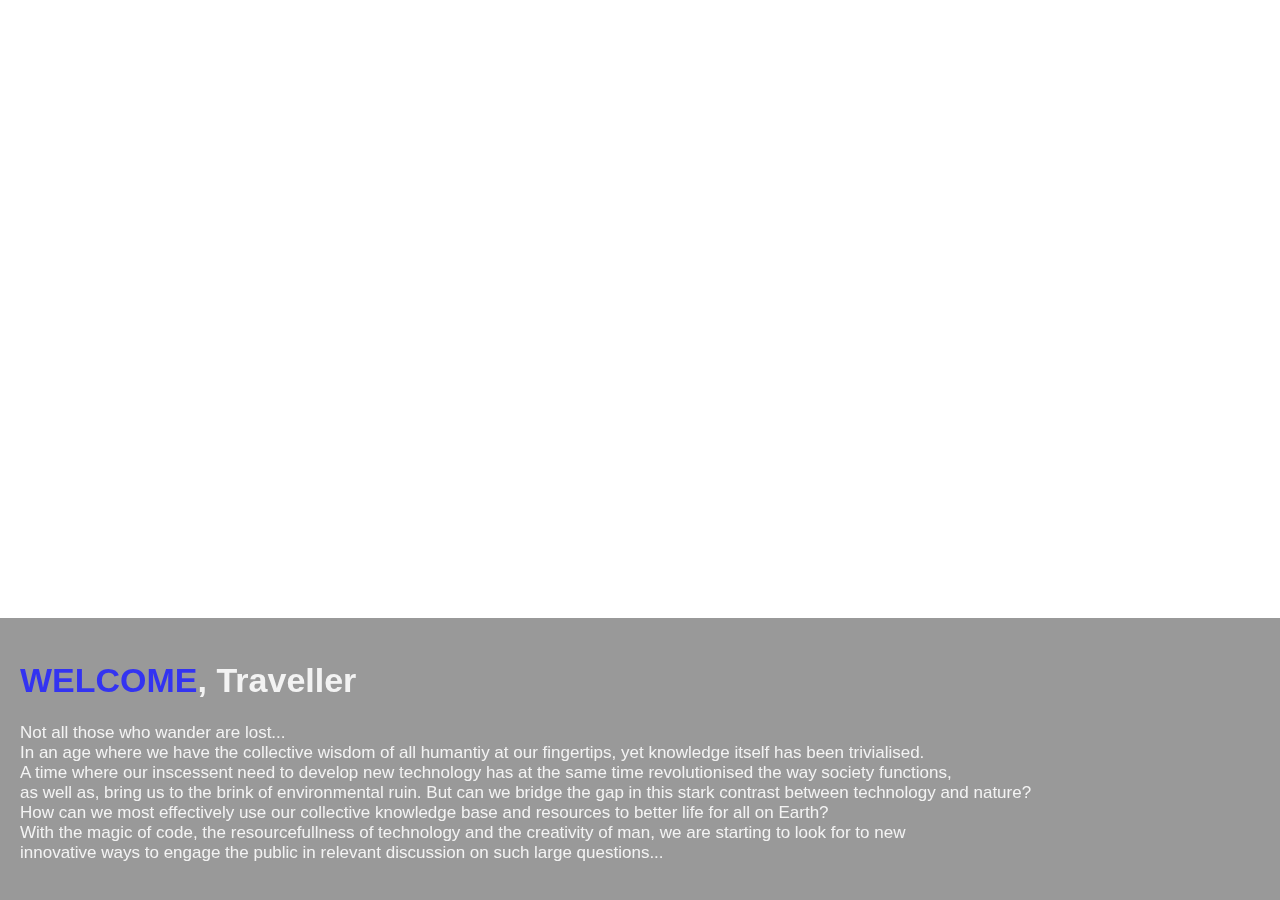
==== index.html @ 469daa5d "testing" ====
<!DOCTYPE html>
<html>
<head>
<meta name="viewport" content="width=device-width, initial-scale=1">
<link rel="stylesheet" href="/styles/index.css">
<link integrity="sha512-OFfw7YwB7x4/bdzG1PL/xmRt+dHtns12O4zPM0eKnz9Y/OyHNYRcNbF+0yf4GC/Fb248kAgD7QrEFWga0RrUwQ=="> 
</head>
<body>
<video autoplay muted loop id="myVideo">
  <source src="./vid/Nature-vs-Technology_midhi.webm" type="video/webm">
    Your browser does not support HTML5 video.
  </video>
  
  <div class="content">
    <h1><a href="main.html" alt="welcome page"> WELCOME</a>, Traveller</h1>
  <p>
  Not all those who wander are lost...
  <br>
  In an age where we have the collective wisdom of all humantiy at our fingertips, yet knowledge itself has been trivialised. <br>
  A time where our inscessent need to develop new technology has at the same time revolutionised the way society functions, <br>
  as well as, bring us to the brink of environmental ruin. 
  But can we bridge the gap in this stark contrast between technology and nature?  
<br>
  How can we most effectively use our collective knowledge base and resources to better life for all on Earth? <br>
  With the magic of code, the resourcefullness of technology and the creativity of man, we are starting to look for to new <br>
  innovative ways to engage the public in relevant discussion on such large questions...
</p>

</div>
</body>
</html>
---- styles/index.css ----
* {
  -webkit-box-sizing: border-box;
          box-sizing: border-box;
}

body {
  margin: 0;
  font-family: Arial;
  font-size: 17px;
}

#myVideo {
  position: fixed;
  right: 0;
  bottom: 0;
  min-width: 100%;
  min-height: 100%;
}

.content {
  opacity: 0.8;
  position: fixed;
  bottom: 0;
  background: rgba(0, 0, 0, 0.5);
  color: #f1f1f1;
  width: 100%;
  padding: 20px;
}

a {
  text-decoration: none;
}

a:hover {
  -webkit-transition: 0.7s;
  transition: 0.7s;
  color: green;
}
/*# sourceMappingURL=index.css.map */
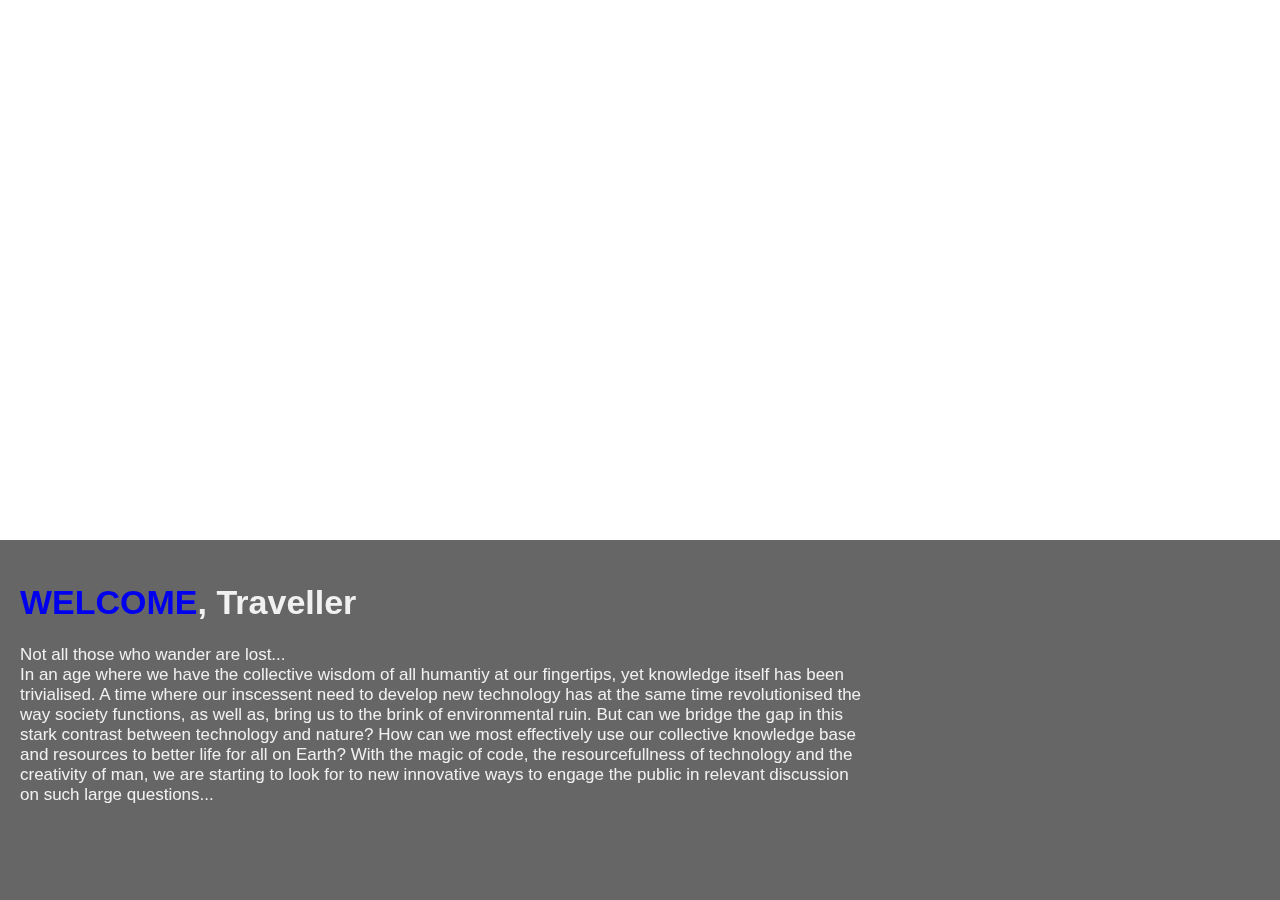
==== commit 05677977: "major changes & tweaks" ====
--- a/index.html
+++ b/index.html
@@ -1,31 +1,34 @@
 <!DOCTYPE html>
 <html>
-<head>
-<meta name="viewport" content="width=device-width, initial-scale=1">
-<link rel="stylesheet" href="/styles/index.css">
-<link integrity="sha512-OFfw7YwB7x4/bdzG1PL/xmRt+dHtns12O4zPM0eKnz9Y/OyHNYRcNbF+0yf4GC/Fb248kAgD7QrEFWga0RrUwQ=="> 
-</head>
-<body>
-<video autoplay muted loop id="myVideo">
-  <source src="./vid/Nature-vs-Technology_midhi.webm" type="video/webm">
-    Your browser does not support HTML5 video.
-  </video>
-  
-  <div class="content">
-    <h1><a href="main.html" alt="welcome page"> WELCOME</a>, Traveller</h1>
-  <p>
-  Not all those who wander are lost...
-  <br>
-  In an age where we have the collective wisdom of all humantiy at our fingertips, yet knowledge itself has been trivialised. <br>
-  A time where our inscessent need to develop new technology has at the same time revolutionised the way society functions, <br>
-  as well as, bring us to the brink of environmental ruin. 
-  But can we bridge the gap in this stark contrast between technology and nature?  
-<br>
-  How can we most effectively use our collective knowledge base and resources to better life for all on Earth? <br>
-  With the magic of code, the resourcefullness of technology and the creativity of man, we are starting to look for to new <br>
-  innovative ways to engage the public in relevant discussion on such large questions...
-</p>
+  <head>
+    <meta name="viewport" content="width=device-width, initial-scale=1">
+    <link rel="stylesheet" href="./styles/index.css">
+  </head>
 
-</div>
-</body>
+  <body>
+    <video autoplay muted loop id="myVideo">
+      <source src="./vid/Nature-vs-Technology_midhi.webm" type="video/webm">
+        Your browser does not support HTML5 video.
+    </video>
+      
+    <div class="bar">
+      <h1><a href="main.html" alt="welcome page"> WELCOME</a>, Traveller</h1>
+        <div id="wrapper">
+          <p>
+            <span class="short-text">Not all those who wander are lost...</span>
+            <br>
+            <span class="full-text">
+              In an age where we have the collective wisdom of all humantiy at our fingertips, yet knowledge itself has been trivialised.
+            A time where our inscessent need to develop new technology has at the same time revolutionised the way society functions,
+            as well as, bring us to the brink of environmental ruin. 
+            But can we bridge the gap in this stark contrast between technology and nature? 
+            How can we most effectively use our collective knowledge base and resources to better life for all on Earth?
+            With the magic of code, the resourcefullness of technology and the creativity of man, we are starting to look for to new
+            innovative ways to engage the public in relevant discussion on such large questions...
+            </span>
+          </p>
+        </div>
+    </div>
+  </body>
+
 </html>
--- a/styles/index.css
+++ b/styles/index.css
@@ -17,14 +17,19 @@
   min-height: 100%;
 }
 
-.content {
-  opacity: 0.8;
+.bar {
   position: fixed;
+  height: 40vh;
+  width: 100%;
   bottom: 0;
-  background: rgba(0, 0, 0, 0.5);
+  background: rgba(0, 0, 0, 0.6);
   color: #f1f1f1;
-  width: 100%;
   padding: 20px;
+}
+
+#wrapper {
+  height: 100%;
+  width: 66vw;
 }
 
 a {
@@ -36,4 +41,16 @@
   transition: 0.7s;
   color: green;
 }
+
+@media (max-width: 800px) {
+  .short-text {
+    display: inline-block;
+  }
+  .bar {
+    height: 18vh;
+  }
+  .full-text {
+    display: none;
+  }
+}
 /*# sourceMappingURL=index.css.map */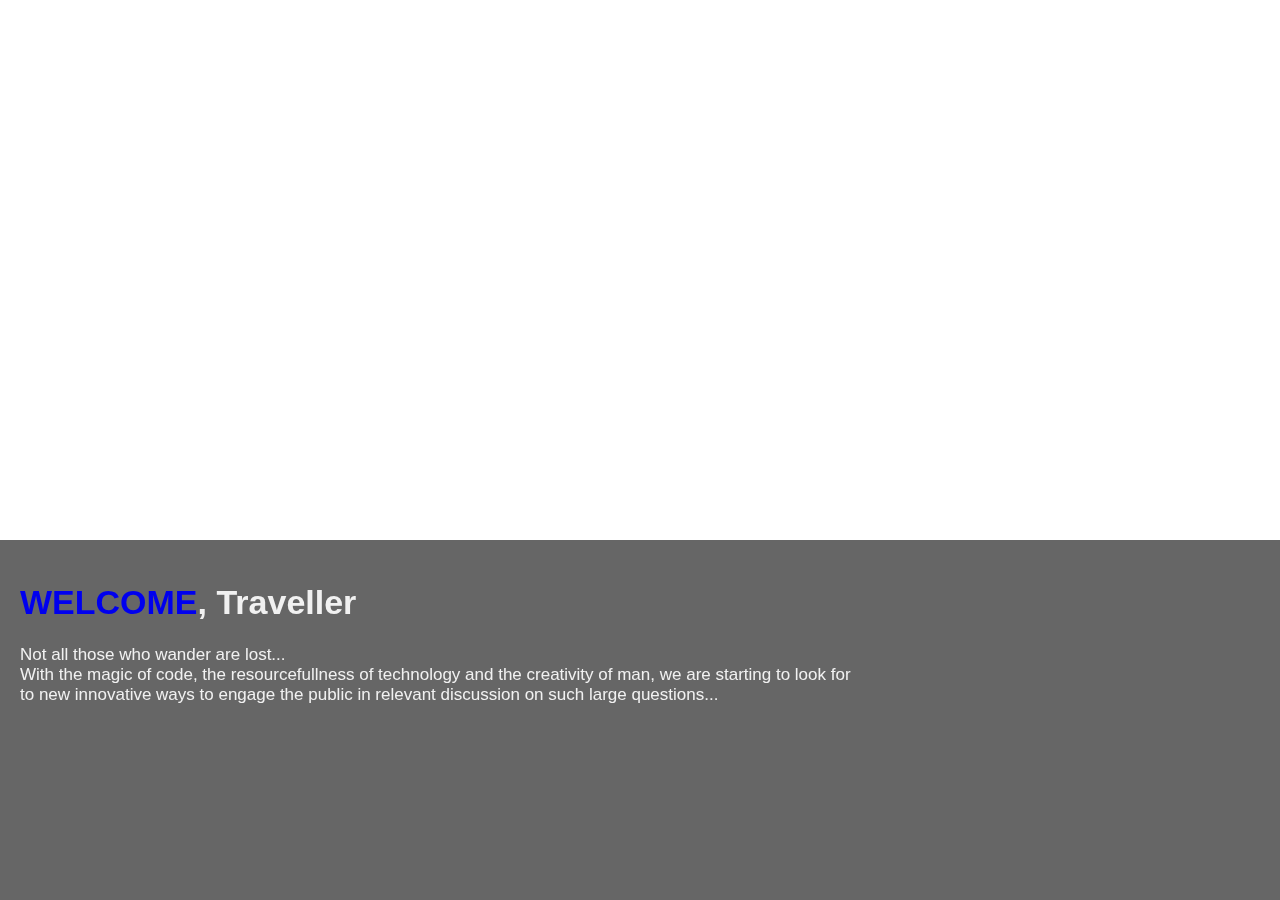
==== commit 9c8f7307: "content-update-2" ====
--- a/index.html
+++ b/index.html
@@ -18,11 +18,6 @@
             <span class="short-text">Not all those who wander are lost...</span>
             <br>
             <span class="full-text">
-              In an age where we have the collective wisdom of all humantiy at our fingertips, yet knowledge itself has been trivialised.
-            A time where our inscessent need to develop new technology has at the same time revolutionised the way society functions,
-            as well as, bring us to the brink of environmental ruin. 
-            But can we bridge the gap in this stark contrast between technology and nature? 
-            How can we most effectively use our collective knowledge base and resources to better life for all on Earth?
             With the magic of code, the resourcefullness of technology and the creativity of man, we are starting to look for to new
             innovative ways to engage the public in relevant discussion on such large questions...
             </span>
--- a/styles/index.css
+++ b/styles/index.css
@@ -42,7 +42,7 @@
   color: green;
 }
 
-@media (max-width: 800px) {
+@media (max-width: 900px) {
   .short-text {
     display: inline-block;
   }
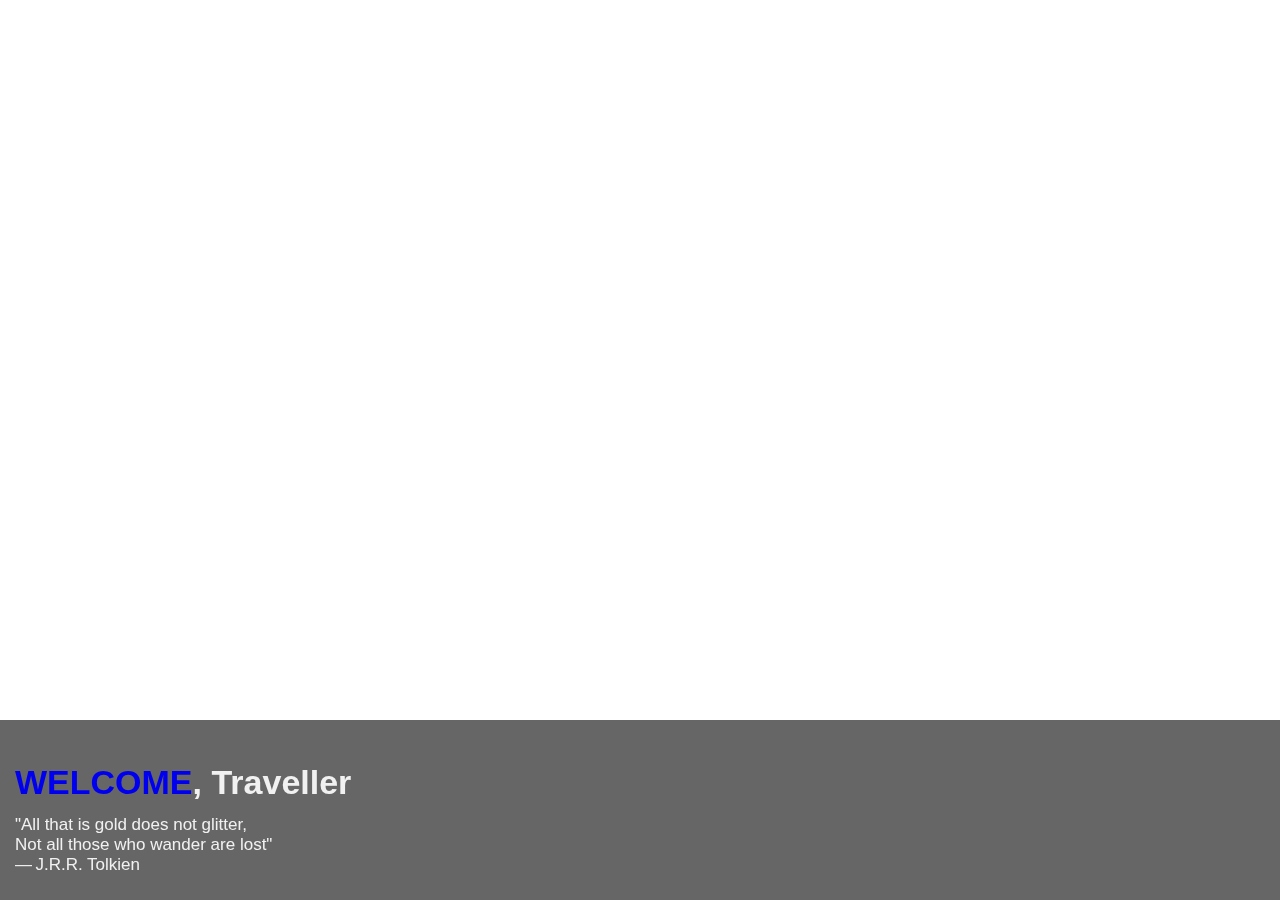
==== commit 984f0d48: "text-fix-2" ====
--- a/index.html
+++ b/index.html
@@ -15,11 +15,23 @@
       <h1><a href="main.html" alt="welcome page"> WELCOME</a>, Traveller</h1>
         <div id="wrapper">
           <p>
-            <span class="short-text">Not all those who wander are lost...</span>
+            <span class="short-text">
+              <br>
+              "All that glisters is not gold...""
+              <br>
+              — William Shakespeare</span>
             <br>
             <span class="full-text">
-            With the magic of code, the resourcefullness of technology and the creativity of man, we are starting to look for to new
-            innovative ways to engage the public in relevant discussion on such large questions...
+              "All that is gold does not glitter,<br>
+              Not all those who wander are lost"<br>
+              <!-- The old that is strong does not wither,<br>
+              Deep roots are not reached by the frost.<br>
+              <br><br>
+              From the ashes a fire shall be woken,<br>
+              A light from the shadows shall spring;<br>
+              Renewed shall be blade that was broken,<br>
+              The crownless again shall be king." <br> -->
+              — J.R.R. Tolkien
             </span>
           </p>
         </div>
--- a/styles/index.css
+++ b/styles/index.css
@@ -19,12 +19,14 @@
 
 .bar {
   position: fixed;
-  height: 40vh;
+  height: 20vh;
   width: 100%;
   bottom: 0;
   background: rgba(0, 0, 0, 0.6);
   color: #f1f1f1;
-  padding: 20px;
+  padding-top: 20px;
+  padding-left: 15px;
+  padding-bottom: 5px;
 }
 
 #wrapper {
@@ -42,12 +44,24 @@
   color: green;
 }
 
-@media (max-width: 900px) {
+p {
+  margin-top: -30px;
+}
+
+.short-text {
+  display: none;
+}
+
+.full-text {
+  display: inline-block;
+}
+
+@media (max-width: 1000px) {
   .short-text {
     display: inline-block;
   }
   .bar {
-    height: 18vh;
+    height: 15vh;
   }
   .full-text {
     display: none;
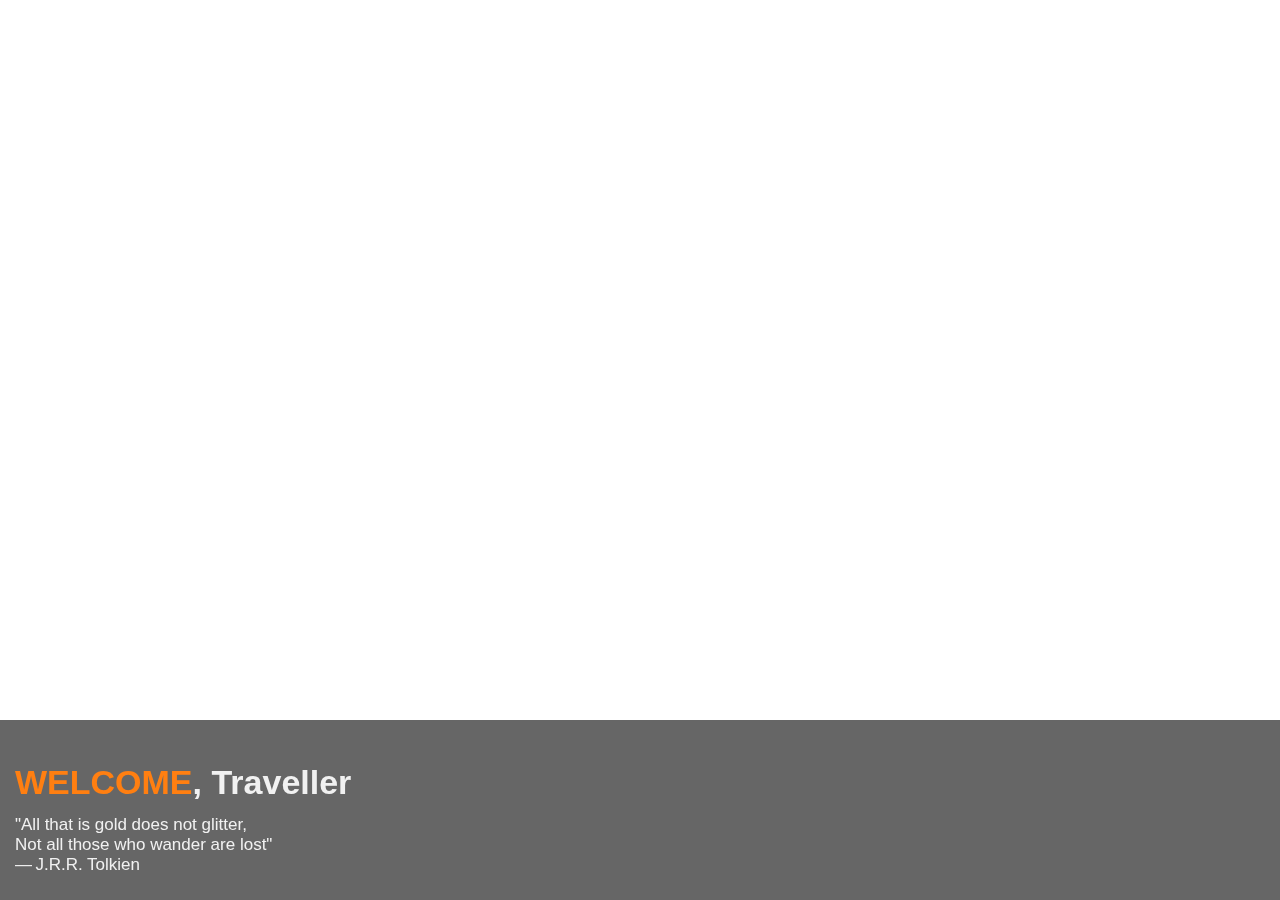
==== commit ac87d634: "text-fix-3" ====
--- a/index.html
+++ b/index.html
@@ -12,12 +12,12 @@
     </video>
       
     <div class="bar">
-      <h1><a href="main.html" alt="welcome page"> WELCOME</a>, Traveller</h1>
+      <h1><a class="glow" href="main.html" alt="welcome page"> WELCOME</a>, Traveller</h1>
         <div id="wrapper">
           <p>
             <span class="short-text">
               <br>
-              "All that glisters is not gold...""
+              "All that glisters is not gold..."
               <br>
               — William Shakespeare</span>
             <br>
--- a/styles/index.css
+++ b/styles/index.css
@@ -44,6 +44,21 @@
   color: green;
 }
 
+.glow {
+  color: #ff7f11;
+  -webkit-animation: glow 1s ease-in-out infinite alternate;
+  animation: glow 1s ease-in-out infinite alternate;
+}
+
+@-webkit-keyframes glow {
+  from {
+    text-shadow: 0 0 10px #FFBE10, 0 0 20px #F3AA03, 0 0 30px #FE8F05, 0 0 40px #DC4308, 0 0 50px #B81904, 0 0 60px #B40501, 0 0 70px #9A0501;
+  }
+  to {
+    text-shadow: 0 0 20px #9A0501, 0 0 30px #ff1b1c, 0 0 40px #4F000B, 0 0 50px #FCC606, 0 0 60px , 0 0 70px #FE8F05, 0 0 80px;
+  }
+}
+
 p {
   margin-top: -30px;
 }
